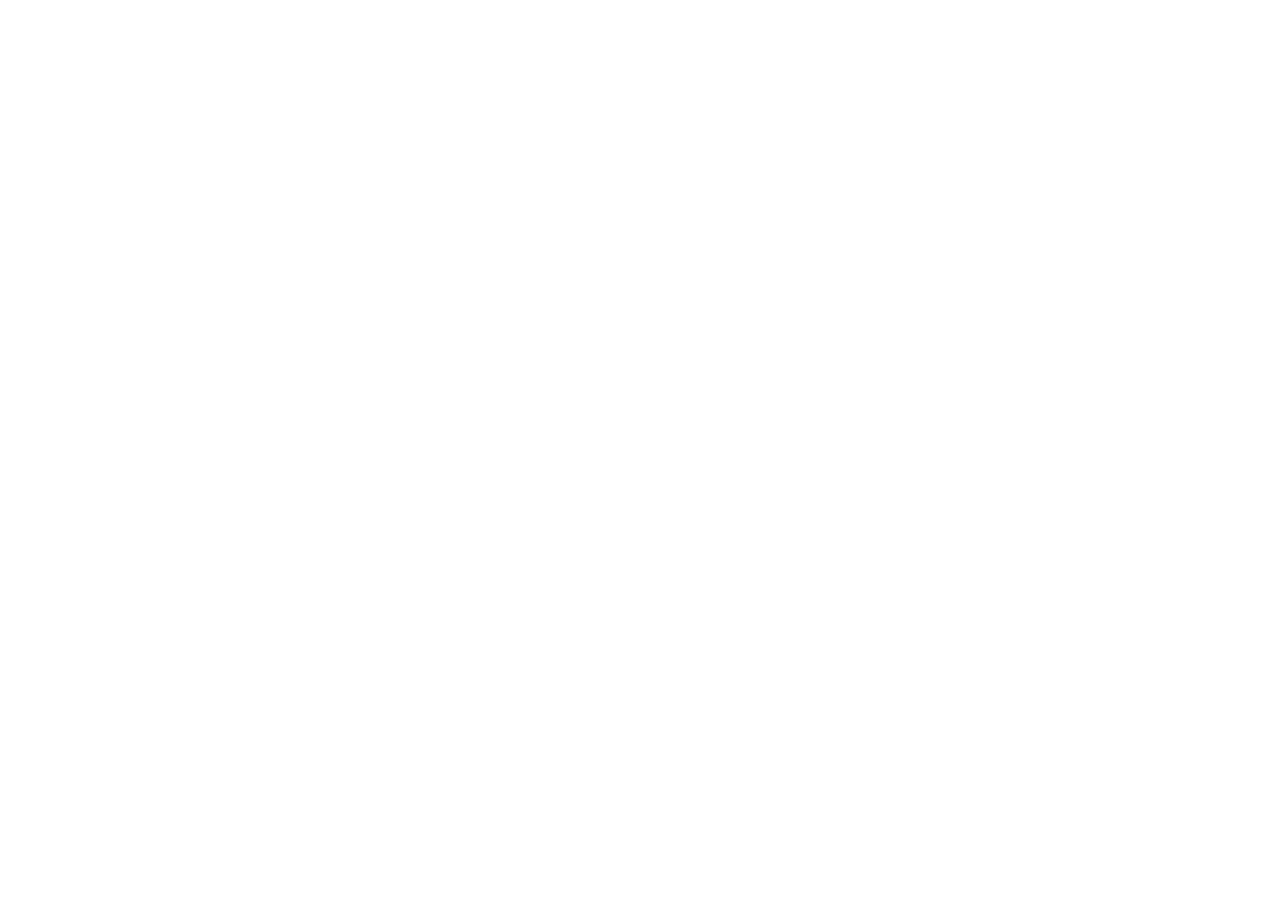
==== index.html @ 007af30f "Add files via upload" ====
<!DOCTYPE html>
<html>
<head>
<meta charset="UTF-8">
<meta name="viewport" content="width=device-width, initial-scale=1.0">
<meta http-equiv="X-UA-Compatible" content="ie=edge">
<title>Markmap</title>
<style>
* {
  margin: 0;
  padding: 0;
}
#mindmap {
  display: block;
  width: 100vw;
  height: 100vh;
}
</style>
<link rel="stylesheet" href="https://cdn.jsdelivr.net/npm/markmap-toolbar@0.16.0/dist/style.css">
</head>
<body>
<svg id="mindmap"></svg>
<script src="https://cdn.jsdelivr.net/npm/d3@7.8.5/dist/d3.min.js"></script><script src="https://cdn.jsdelivr.net/npm/markmap-view@0.16.0/dist/browser/index.js"></script><script src="https://cdn.jsdelivr.net/npm/markmap-toolbar@0.16.0/dist/index.js"></script><script>(r => {
                setTimeout(r);
              })(() => {
  const {
    markmap,
    mm
  } = window;
  const {
    el
  } = markmap.Toolbar.create(mm);
  el.setAttribute('style', 'position:absolute;bottom:20px;right:20px');
  document.body.append(el);
})</script><script>((getMarkmap, getOptions, root2, jsonOptions) => {
              const markmap = getMarkmap();
              window.mm = markmap.Markmap.create(
                "svg#mindmap",
                (getOptions || markmap.deriveOptions)(jsonOptions),
                root2
              );
            })(() => window.markmap,null,{"content":"Joseph","children":[{"content":"Early Life","children":[{"content":"Son of Jacob and Rachel","children":[{"content":"Eleventh son of Jacob","children":[],"payload":{"lines":"4,5"}},{"content":"First son of Rachel","children":[],"payload":{"lines":"5,6"}},{"content":"Born in Paddan Aram","children":[],"payload":{"lines":"6,8"}}],"payload":{"lines":"3,4"}},{"content":"Favored by Jacob","children":[{"content":"Received a special coat of many colors","children":[],"payload":{"lines":"9,10"}},{"content":"Caused jealousy among his brothers","children":[],"payload":{"lines":"10,12"}}],"payload":{"lines":"8,9"}}],"payload":{"lines":"2,3"}},{"content":"Dreams and Visions","children":[{"content":"Sheaves of Wheat Dream","children":[{"content":"Joseph's sheaf stood upright","children":[],"payload":{"lines":"14,15"}},{"content":"His brothers' sheaves bowed down to his","children":[],"payload":{"lines":"15,17"}}],"payload":{"lines":"13,14"}},{"content":"Sun, Moon, and Stars Dream","children":[{"content":"Sun, moon, and eleven stars bowed down to Joseph","children":[],"payload":{"lines":"18,19"}},{"content":"Symbolized his family's future subservience to him","children":[],"payload":{"lines":"19,21"}}],"payload":{"lines":"17,18"}}],"payload":{"lines":"12,13"}},{"content":"Sold into Slavery","children":[{"content":"Brothers' Jealousy","children":[{"content":"Plotted to kill Joseph","children":[],"payload":{"lines":"23,24"}},{"content":"Reuben intervened, suggesting to throw him into a pit","children":[],"payload":{"lines":"24,26"}}],"payload":{"lines":"22,23"}},{"content":"Sold to Ishmaelites","children":[{"content":"Judah proposed selling Joseph instead of killing him","children":[],"payload":{"lines":"27,28"}},{"content":"Sold for twenty pieces of silver","children":[],"payload":{"lines":"28,29"}},{"content":"Taken to Egypt","children":[],"payload":{"lines":"29,31"}}],"payload":{"lines":"26,27"}}],"payload":{"lines":"21,22"}},{"content":"Life in Egypt","children":[{"content":"Potiphar's House","children":[{"content":"Became a slave in Potiphar's house","children":[],"payload":{"lines":"33,34"}},{"content":"Found favor with Potiphar and was put in charge of the household","children":[],"payload":{"lines":"34,36"}}],"payload":{"lines":"32,33"}},{"content":"False Accusation","children":[{"content":"Potiphar's wife tried to seduce Joseph","children":[],"payload":{"lines":"37,38"}},{"content":"Joseph refused and fled, leaving his cloak behind","children":[],"payload":{"lines":"38,39"}},{"content":"Potiphar's wife accused Joseph of attempted rape","children":[],"payload":{"lines":"39,41"}}],"payload":{"lines":"36,37"}},{"content":"Imprisonment","children":[{"content":"Joseph was sent to prison","children":[],"payload":{"lines":"42,43"}},{"content":"Gained favor with the prison warden","children":[],"payload":{"lines":"43,44"}},{"content":"Put in charge of the prisoners","children":[],"payload":{"lines":"44,46"}}],"payload":{"lines":"41,42"}}],"payload":{"lines":"31,32"}},{"content":"Interpreting Dreams","children":[{"content":"Pharaoh's Cupbearer and Baker","children":[{"content":"Interpreted their dreams while in prison","children":[],"payload":{"lines":"48,49"}},{"content":"Cupbearer restored to his position","children":[],"payload":{"lines":"49,50"}},{"content":"Baker executed","children":[],"payload":{"lines":"50,52"}}],"payload":{"lines":"47,48"}},{"content":"Pharaoh's Dreams","children":[{"content":"Pharaoh dreamt of seven lean cows eating seven fat cows","children":[],"payload":{"lines":"53,54"}},{"content":"Dreamt of seven thin ears of grain swallowing seven full ears","children":[],"payload":{"lines":"54,55"}},{"content":"Joseph interpreted the dreams as seven years of plenty followed by seven years of famine","children":[],"payload":{"lines":"55,57"}}],"payload":{"lines":"52,53"}}],"payload":{"lines":"46,47"}},{"content":"Rise to Power","children":[{"content":"Appointed as Vizier","children":[{"content":"Pharaoh recognized Joseph's wisdom","children":[],"payload":{"lines":"59,60"}},{"content":"Put in charge of Egypt's food supply and distribution","children":[],"payload":{"lines":"60,62"}}],"payload":{"lines":"58,59"}},{"content":"Preparation for Famine","children":[{"content":"Stored grain during the seven years of plenty","children":[],"payload":{"lines":"63,64"}},{"content":"Prepared Egypt for the seven years of famine","children":[],"payload":{"lines":"64,66"}}],"payload":{"lines":"62,63"}}],"payload":{"lines":"57,58"}},{"content":"Reunion with Family","children":[{"content":"Brothers' First Visit","children":[{"content":"Brothers came to Egypt to buy grain during the famine","children":[],"payload":{"lines":"68,69"}},{"content":"Joseph recognized them but disguised himself","children":[],"payload":{"lines":"69,70"}},{"content":"Accused them of being spies and demanded they bring Benjamin","children":[],"payload":{"lines":"70,72"}}],"payload":{"lines":"67,68"}},{"content":"Second Visit and Revelation","children":[{"content":"Brothers returned with Benjamin","children":[],"payload":{"lines":"73,74"}},{"content":"Joseph tested their character and loyalty","children":[],"payload":{"lines":"74,75"}},{"content":"Revealed his true identity to his brothers","children":[],"payload":{"lines":"75,77"}}],"payload":{"lines":"72,73"}},{"content":"Family Moves to Egypt","children":[{"content":"Joseph sent for his father and entire family","children":[],"payload":{"lines":"78,79"}},{"content":"Pharaoh welcomed them and gave them the land of Goshen","children":[],"payload":{"lines":"79,80"}},{"content":"Jacob's family settled in Egypt","children":[],"payload":{"lines":"80,82"}}],"payload":{"lines":"77,78"}}],"payload":{"lines":"66,67"}},{"content":"Legacy","children":[{"content":"Preservation of Israel","children":[{"content":"Joseph's wisdom and leadership saved his family from famine","children":[],"payload":{"lines":"84,85"}},{"content":"Allowed Israel to grow and multiply in Egypt","children":[],"payload":{"lines":"85,87"}}],"payload":{"lines":"83,84"}},{"content":"Forgiveness and Reconciliation","children":[{"content":"Joseph forgave his brothers for their past actions","children":[],"payload":{"lines":"88,89"}},{"content":"Demonstrated the importance of forgiveness and trust in God's plan","children":[],"payload":{"lines":"89,90"}}],"payload":{"lines":"87,88"}}],"payload":{"lines":"82,83"}}],"payload":{"lines":"0,1"}},{})</script>
</body>
</html>
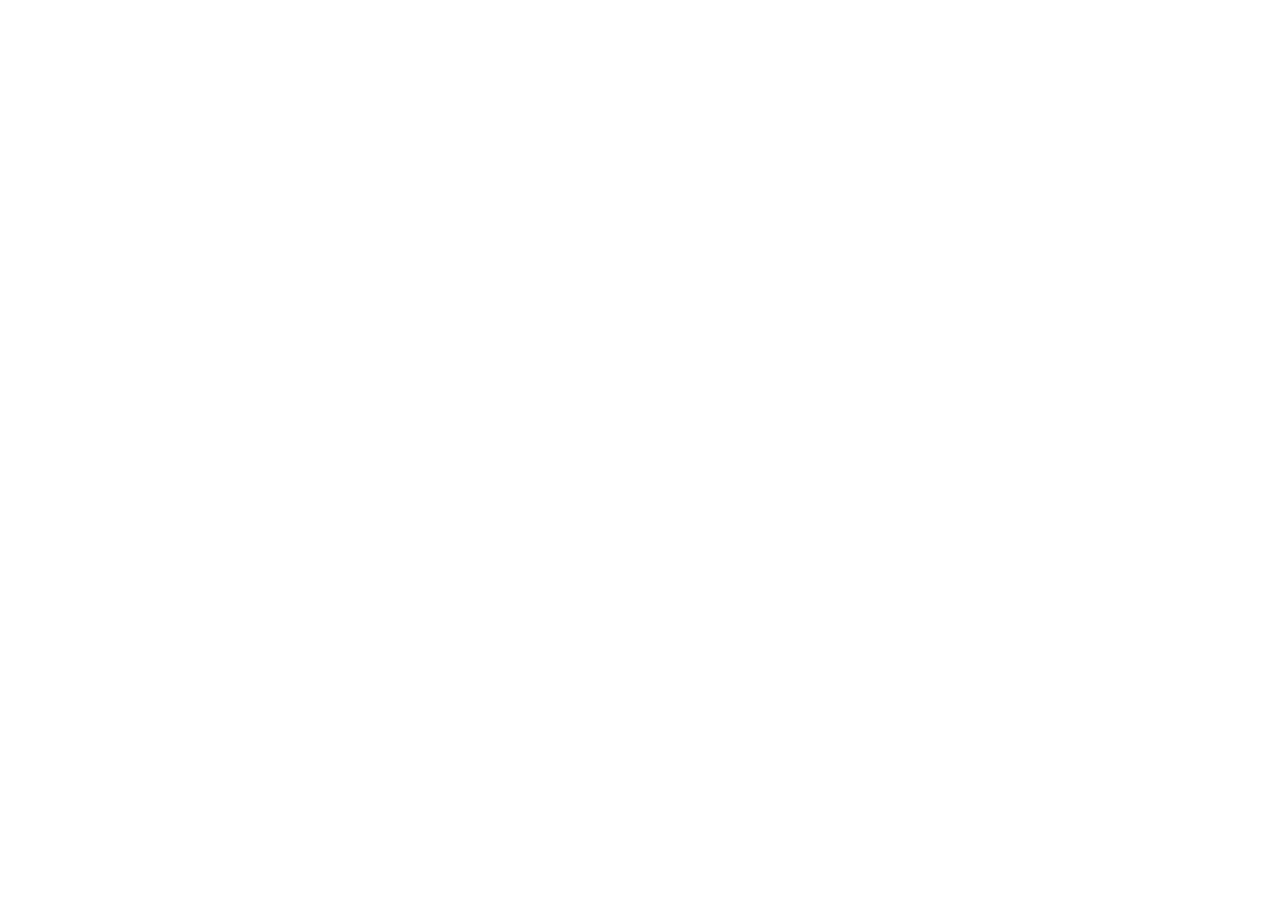
==== commit b20e8434: "addec custom.css" ====
--- a/index.html
+++ b/index.html
@@ -4,20 +4,14 @@
 <meta charset="UTF-8">
 <meta name="viewport" content="width=device-width, initial-scale=1.0">
 <meta http-equiv="X-UA-Compatible" content="ie=edge">
-<title>Markmap</title>
-<style>
-* {
-  margin: 0;
-  padding: 0;
-}
-#mindmap {
-  display: block;
-  width: 100vw;
-  height: 100vh;
-}
-</style>
+<title>Rudi Jetson</title>
+<!-- Link to your external custom stylesheet -->
+<link rel="stylesheet" href="custom.css">
+<!-- Link to markmap-toolbar stylesheet -->
 <link rel="stylesheet" href="https://cdn.jsdelivr.net/npm/markmap-toolbar@0.16.0/dist/style.css">
 </head>
+<!-- Rest of your HTML document -->
+
 <body>
 <svg id="mindmap"></svg>
 <script src="https://cdn.jsdelivr.net/npm/d3@7.8.5/dist/d3.min.js"></script><script src="https://cdn.jsdelivr.net/npm/markmap-view@0.16.0/dist/browser/index.js"></script><script src="https://cdn.jsdelivr.net/npm/markmap-toolbar@0.16.0/dist/index.js"></script><script>(r => {
@@ -39,6 +33,6 @@
                 (getOptions || markmap.deriveOptions)(jsonOptions),
                 root2
               );
-            })(() => window.markmap,null,{"content":"Joseph","children":[{"content":"Early Life","children":[{"content":"Son of Jacob and Rachel","children":[{"content":"Eleventh son of Jacob","children":[],"payload":{"lines":"4,5"}},{"content":"First son of Rachel","children":[],"payload":{"lines":"5,6"}},{"content":"Born in Paddan Aram","children":[],"payload":{"lines":"6,8"}}],"payload":{"lines":"3,4"}},{"content":"Favored by Jacob","children":[{"content":"Received a special coat of many colors","children":[],"payload":{"lines":"9,10"}},{"content":"Caused jealousy among his brothers","children":[],"payload":{"lines":"10,12"}}],"payload":{"lines":"8,9"}}],"payload":{"lines":"2,3"}},{"content":"Dreams and Visions","children":[{"content":"Sheaves of Wheat Dream","children":[{"content":"Joseph's sheaf stood upright","children":[],"payload":{"lines":"14,15"}},{"content":"His brothers' sheaves bowed down to his","children":[],"payload":{"lines":"15,17"}}],"payload":{"lines":"13,14"}},{"content":"Sun, Moon, and Stars Dream","children":[{"content":"Sun, moon, and eleven stars bowed down to Joseph","children":[],"payload":{"lines":"18,19"}},{"content":"Symbolized his family's future subservience to him","children":[],"payload":{"lines":"19,21"}}],"payload":{"lines":"17,18"}}],"payload":{"lines":"12,13"}},{"content":"Sold into Slavery","children":[{"content":"Brothers' Jealousy","children":[{"content":"Plotted to kill Joseph","children":[],"payload":{"lines":"23,24"}},{"content":"Reuben intervened, suggesting to throw him into a pit","children":[],"payload":{"lines":"24,26"}}],"payload":{"lines":"22,23"}},{"content":"Sold to Ishmaelites","children":[{"content":"Judah proposed selling Joseph instead of killing him","children":[],"payload":{"lines":"27,28"}},{"content":"Sold for twenty pieces of silver","children":[],"payload":{"lines":"28,29"}},{"content":"Taken to Egypt","children":[],"payload":{"lines":"29,31"}}],"payload":{"lines":"26,27"}}],"payload":{"lines":"21,22"}},{"content":"Life in Egypt","children":[{"content":"Potiphar's House","children":[{"content":"Became a slave in Potiphar's house","children":[],"payload":{"lines":"33,34"}},{"content":"Found favor with Potiphar and was put in charge of the household","children":[],"payload":{"lines":"34,36"}}],"payload":{"lines":"32,33"}},{"content":"False Accusation","children":[{"content":"Potiphar's wife tried to seduce Joseph","children":[],"payload":{"lines":"37,38"}},{"content":"Joseph refused and fled, leaving his cloak behind","children":[],"payload":{"lines":"38,39"}},{"content":"Potiphar's wife accused Joseph of attempted rape","children":[],"payload":{"lines":"39,41"}}],"payload":{"lines":"36,37"}},{"content":"Imprisonment","children":[{"content":"Joseph was sent to prison","children":[],"payload":{"lines":"42,43"}},{"content":"Gained favor with the prison warden","children":[],"payload":{"lines":"43,44"}},{"content":"Put in charge of the prisoners","children":[],"payload":{"lines":"44,46"}}],"payload":{"lines":"41,42"}}],"payload":{"lines":"31,32"}},{"content":"Interpreting Dreams","children":[{"content":"Pharaoh's Cupbearer and Baker","children":[{"content":"Interpreted their dreams while in prison","children":[],"payload":{"lines":"48,49"}},{"content":"Cupbearer restored to his position","children":[],"payload":{"lines":"49,50"}},{"content":"Baker executed","children":[],"payload":{"lines":"50,52"}}],"payload":{"lines":"47,48"}},{"content":"Pharaoh's Dreams","children":[{"content":"Pharaoh dreamt of seven lean cows eating seven fat cows","children":[],"payload":{"lines":"53,54"}},{"content":"Dreamt of seven thin ears of grain swallowing seven full ears","children":[],"payload":{"lines":"54,55"}},{"content":"Joseph interpreted the dreams as seven years of plenty followed by seven years of famine","children":[],"payload":{"lines":"55,57"}}],"payload":{"lines":"52,53"}}],"payload":{"lines":"46,47"}},{"content":"Rise to Power","children":[{"content":"Appointed as Vizier","children":[{"content":"Pharaoh recognized Joseph's wisdom","children":[],"payload":{"lines":"59,60"}},{"content":"Put in charge of Egypt's food supply and distribution","children":[],"payload":{"lines":"60,62"}}],"payload":{"lines":"58,59"}},{"content":"Preparation for Famine","children":[{"content":"Stored grain during the seven years of plenty","children":[],"payload":{"lines":"63,64"}},{"content":"Prepared Egypt for the seven years of famine","children":[],"payload":{"lines":"64,66"}}],"payload":{"lines":"62,63"}}],"payload":{"lines":"57,58"}},{"content":"Reunion with Family","children":[{"content":"Brothers' First Visit","children":[{"content":"Brothers came to Egypt to buy grain during the famine","children":[],"payload":{"lines":"68,69"}},{"content":"Joseph recognized them but disguised himself","children":[],"payload":{"lines":"69,70"}},{"content":"Accused them of being spies and demanded they bring Benjamin","children":[],"payload":{"lines":"70,72"}}],"payload":{"lines":"67,68"}},{"content":"Second Visit and Revelation","children":[{"content":"Brothers returned with Benjamin","children":[],"payload":{"lines":"73,74"}},{"content":"Joseph tested their character and loyalty","children":[],"payload":{"lines":"74,75"}},{"content":"Revealed his true identity to his brothers","children":[],"payload":{"lines":"75,77"}}],"payload":{"lines":"72,73"}},{"content":"Family Moves to Egypt","children":[{"content":"Joseph sent for his father and entire family","children":[],"payload":{"lines":"78,79"}},{"content":"Pharaoh welcomed them and gave them the land of Goshen","children":[],"payload":{"lines":"79,80"}},{"content":"Jacob's family settled in Egypt","children":[],"payload":{"lines":"80,82"}}],"payload":{"lines":"77,78"}}],"payload":{"lines":"66,67"}},{"content":"Legacy","children":[{"content":"Preservation of Israel","children":[{"content":"Joseph's wisdom and leadership saved his family from famine","children":[],"payload":{"lines":"84,85"}},{"content":"Allowed Israel to grow and multiply in Egypt","children":[],"payload":{"lines":"85,87"}}],"payload":{"lines":"83,84"}},{"content":"Forgiveness and Reconciliation","children":[{"content":"Joseph forgave his brothers for their past actions","children":[],"payload":{"lines":"88,89"}},{"content":"Demonstrated the importance of forgiveness and trust in God's plan","children":[],"payload":{"lines":"89,90"}}],"payload":{"lines":"87,88"}}],"payload":{"lines":"82,83"}}],"payload":{"lines":"0,1"}},{})</script>
+            })(() => window.markmap,null,{"content":"Second Brain","children":[{"content":"Definition and Concept","children":[{"content":"What is a Second Brain?","children":[{"content":"A method of externalizing and organizing your thoughts using digital tools.","children":[],"payload":{"lines":"4,5"}},{"content":"Helps in capturing, organizing, and reviewing information.","children":[],"payload":{"lines":"5,6"}}],"payload":{"lines":"3,4"}},{"content":"Importance","children":[{"content":"Reduces cognitive overload by offloading thoughts.","children":[],"payload":{"lines":"7,8"}},{"content":"Enhances productivity and creativity.","children":[],"payload":{"lines":"8,10"}}],"payload":{"lines":"6,7"}}],"payload":{"lines":"2,3"}},{"content":"Core Pillars","children":[{"content":"Capture","children":[{"content":"Collecting ideas, notes, and inspirations as they occur.","children":[],"payload":{"lines":"12,13"}},{"content":"Tools: Note-taking apps, voice memos.","children":[],"payload":{"lines":"13,14"}}],"payload":{"lines":"11,12"}},{"content":"Clarify","children":[{"content":"Making sense of captured information.","children":[],"payload":{"lines":"15,16"}},{"content":"Process involves tagging, categorizing, or summarizing.","children":[],"payload":{"lines":"16,17"}}],"payload":{"lines":"14,15"}},{"content":"Organize","children":[{"content":"Structuring information in a navigable and intuitive system.","children":[],"payload":{"lines":"18,19"}},{"content":"Use of folders, tags, and databases.","children":[],"payload":{"lines":"19,20"}}],"payload":{"lines":"17,18"}},{"content":"Reflect","children":[{"content":"Regular review of the information to make connections and derive insights.","children":[],"payload":{"lines":"21,22"}},{"content":"Scheduled reflection sessions.","children":[],"payload":{"lines":"22,23"}}],"payload":{"lines":"20,21"}},{"content":"Engage","children":[{"content":"Putting the organized and reflected upon information into action.","children":[],"payload":{"lines":"24,25"}},{"content":"Writing, creating projects, or completing tasks.","children":[],"payload":{"lines":"25,27"}}],"payload":{"lines":"23,24"}}],"payload":{"lines":"10,11"}},{"content":"Tools and Applications","children":[{"content":"Note-Taking Apps","children":[{"content":"Evernote, Notion, OneNote for comprehensive data collection.","children":[],"payload":{"lines":"29,30"}}],"payload":{"lines":"28,29"}},{"content":"Digital Mind Maps","children":[{"content":"XMind, MindMeister for visual organization.","children":[],"payload":{"lines":"31,32"}}],"payload":{"lines":"30,31"}},{"content":"Task Managers","children":[{"content":"Todoist, Trello for action-oriented organization.","children":[],"payload":{"lines":"33,35"}}],"payload":{"lines":"32,33"}}],"payload":{"lines":"27,28"}},{"content":"Implementation Strategies","children":[{"content":"Setting Up Your System","children":[{"content":"Selecting tools that fit personal preferences and workflow.","children":[],"payload":{"lines":"37,38"}},{"content":"Developing a consistent habit of using and maintaining the system.","children":[],"payload":{"lines":"38,39"}}],"payload":{"lines":"36,37"}},{"content":"Best Practices","children":[{"content":"Regular capture to avoid losing valuable thoughts.","children":[],"payload":{"lines":"40,41"}},{"content":"Weekly review sessions to update and reflect on the content.","children":[],"payload":{"lines":"41,42"}},{"content":"Keeping the system simple to ensure long-term use.","children":[],"payload":{"lines":"42,44"}}],"payload":{"lines":"39,40"}}],"payload":{"lines":"35,36"}},{"content":"Challenges and Solutions","children":[{"content":"Information Overload","children":[{"content":"Implementing a robust tagging and categorization system.","children":[],"payload":{"lines":"46,47"}}],"payload":{"lines":"45,46"}},{"content":"Consistency in Usage","children":[{"content":"Creating routines and triggers to regular capture and review.","children":[],"payload":{"lines":"48,49"}}],"payload":{"lines":"47,48"}},{"content":"Technology Dependence","children":[{"content":"Keeping backups and choosing reliable platforms.","children":[],"payload":{"lines":"50,52"}}],"payload":{"lines":"49,50"}}],"payload":{"lines":"44,45"}},{"content":"Benefits","children":[{"content":"Personal Productivity","children":[{"content":"Reduces forgetting important tasks and ideas.","children":[],"payload":{"lines":"54,55"}},{"content":"Helps prioritize and execute tasks more effectively.","children":[],"payload":{"lines":"55,56"}}],"payload":{"lines":"53,54"}},{"content":"Creative Projects","children":[{"content":"Facilitates brainstorming and ideation.","children":[],"payload":{"lines":"57,58"}},{"content":"Useful in organizing research and resources.","children":[],"payload":{"lines":"58,59"}}],"payload":{"lines":"56,57"}},{"content":"Learning and Growth","children":[{"content":"Makes it easier to track learning progress over time.","children":[],"payload":{"lines":"60,61"}},{"content":"Encourages active engagement with new information.","children":[],"payload":{"lines":"61,62"}}],"payload":{"lines":"59,60"}}],"payload":{"lines":"52,53"}}],"payload":{"lines":"0,1"}},{})</script>
 </body>
 </html>
--- a/custom.css
+++ b/custom.css
@@ -0,0 +1,51 @@
+/* Reset some basic elements */
+html, body {
+  height: 100%;
+  width: 100%;
+  font-family: 'Arial', sans-serif; /* You can change this to any font you like */
+}
+
+/* Set the default background color and text color */
+body {
+  background-color: #fff; /* White background */
+  color: #333; /* Dark grey text */
+}
+
+/* Style for main content area */
+.main-content {
+  margin: 10px;
+  padding: 10px;
+}
+
+/* Custom styles for headers */
+h1 {
+  color: #000; /* Black color for h1 headers */
+  text-align: center; /* Center-align the text */
+}
+
+/* Custom styles for links */
+a {
+  color: #0066cc; /* Blue color for links */
+  text-decoration: none; /* No underline on links */
+}
+
+a:hover {
+  text-decoration: underline; /* Underline on hover */
+}
+
+/* Custom styles for buttons */
+button {
+  background-color: #008cba; /* Blue background for buttons */
+  color: #ffffff; /* White text for buttons */
+  padding: 10px 15px; /* Top/bottom padding of 10px and left/right padding of 15px */
+  border: none;
+  border-radius: 5px; /* Rounded corners for buttons */
+  cursor: pointer; /* Mouse cursor turns to pointer when over button */
+}
+
+button:hover {
+  background-color: #005f73; /* Darker blue on hover */
+}
+
+/* Add more custom styles below */
+/* ... */
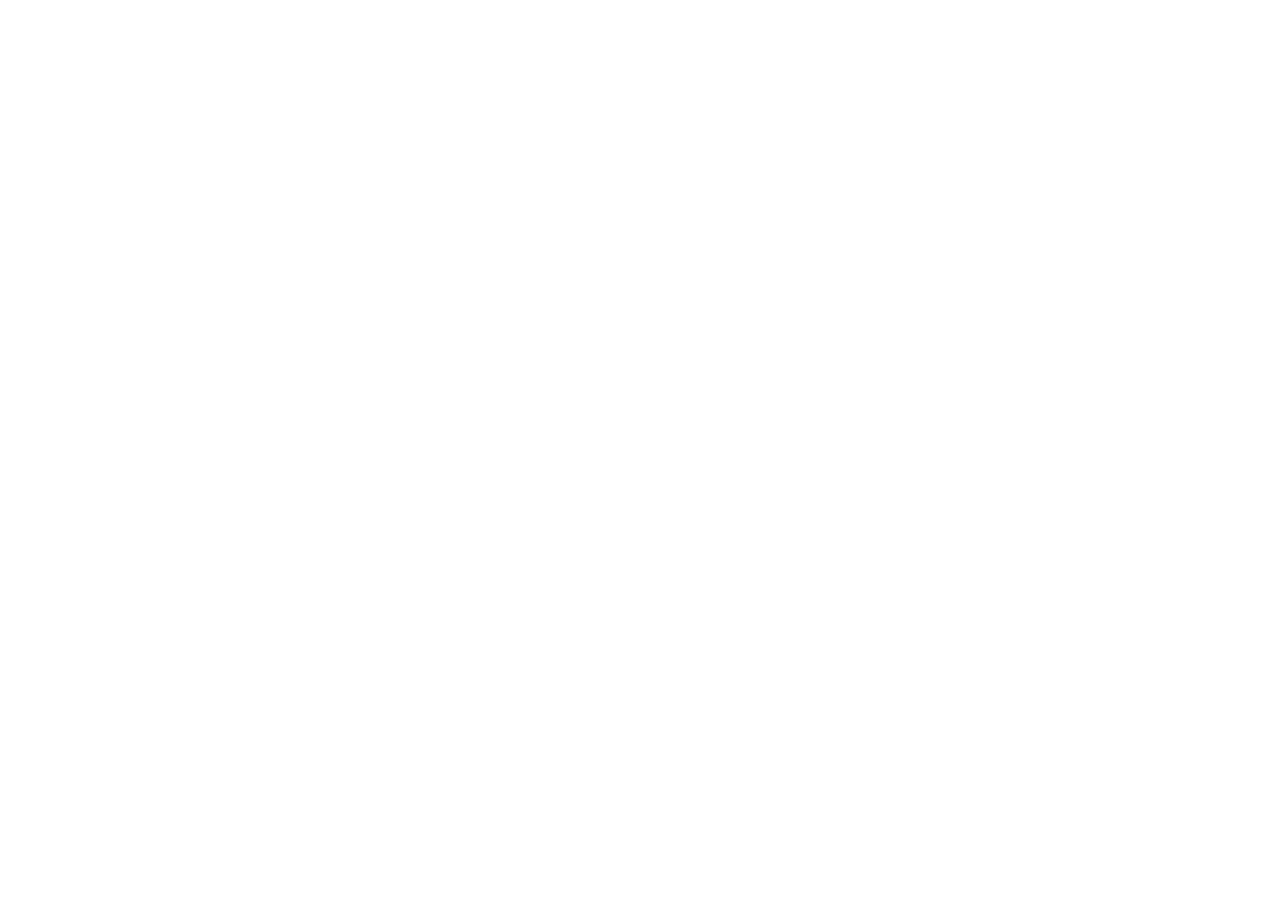
==== commit f4ea1f37: "Update index.html" ====
--- a/index.html
+++ b/index.html
@@ -4,13 +4,20 @@
 <meta charset="UTF-8">
 <meta name="viewport" content="width=device-width, initial-scale=1.0">
 <meta http-equiv="X-UA-Compatible" content="ie=edge">
-<title>Rudi Jetson</title>
-<!-- Link to your external custom stylesheet -->
-<link rel="stylesheet" href="custom.css">
-<!-- Link to markmap-toolbar stylesheet -->
+<title>Markmap</title>
+<style>
+* {
+  margin: 0;
+  padding: 0;
+}
+#mindmap {
+  display: block;
+  width: 100vw;
+  height: 100vh;
+}
+</style>
 <link rel="stylesheet" href="https://cdn.jsdelivr.net/npm/markmap-toolbar@0.16.0/dist/style.css">
 </head>
-<!-- Rest of your HTML document -->
 
 <body>
 <svg id="mindmap"></svg>
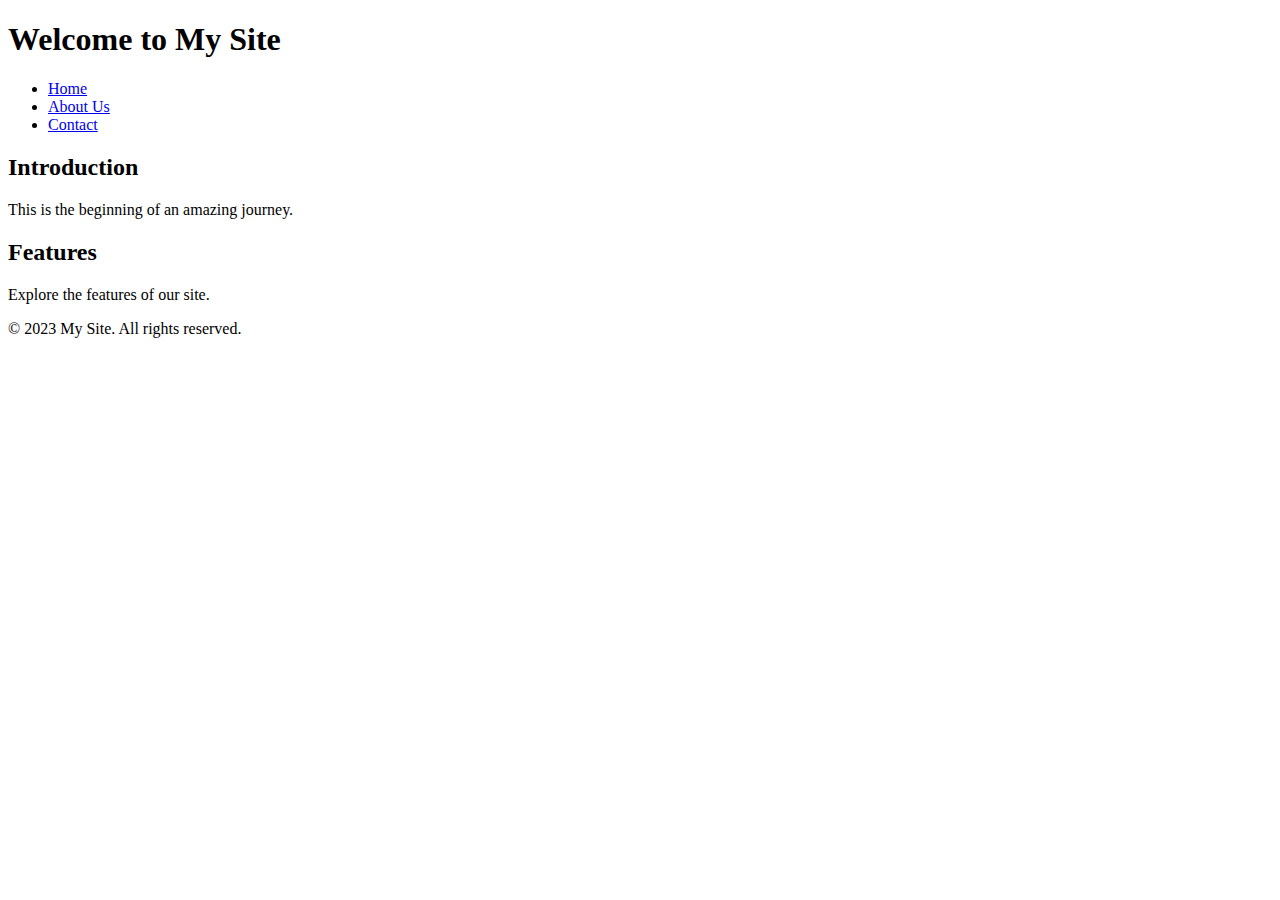
==== commit d0bf7ab0: "Update index.html" ====
--- a/index.html
+++ b/index.html
@@ -1,45 +1,42 @@
 <!DOCTYPE html>
-<html>
+<html lang="en">
 <head>
-<meta charset="UTF-8">
-<meta name="viewport" content="width=device-width, initial-scale=1.0">
-<meta http-equiv="X-UA-Compatible" content="ie=edge">
-<title>Markmap</title>
-<style>
-* {
-  margin: 0;
-  padding: 0;
-}
-#mindmap {
-  display: block;
-  width: 100vw;
-  height: 100vh;
-}
-</style>
-<link rel="stylesheet" href="https://cdn.jsdelivr.net/npm/markmap-toolbar@0.16.0/dist/style.css">
+    <meta charset="UTF-8">
+    <meta name="viewport" content="width=device-width, initial-scale=1.0">
+    <meta http-equiv="X-UA-Compatible" content="ie=edge">
+    <title>My Homepage</title>
+    <link rel="stylesheet" href="custom.css">
 </head>
+<body>
+    <header>
+        <h1>Welcome to My Site</h1>
+        <nav id="navbar">
+            <ul>
+                <li><a href="index.html" class="active">Home</a></li>
+                <li><a href="about.html">About Us</a></li>
+                <li><a href="contact.html">Contact</a></li>
+                <!-- Add more navigation links as needed -->
+            </ul>
+        </nav>
+    </header>
 
-<body>
-<svg id="mindmap"></svg>
-<script src="https://cdn.jsdelivr.net/npm/d3@7.8.5/dist/d3.min.js"></script><script src="https://cdn.jsdelivr.net/npm/markmap-view@0.16.0/dist/browser/index.js"></script><script src="https://cdn.jsdelivr.net/npm/markmap-toolbar@0.16.0/dist/index.js"></script><script>(r => {
-                setTimeout(r);
-              })(() => {
-  const {
-    markmap,
-    mm
-  } = window;
-  const {
-    el
-  } = markmap.Toolbar.create(mm);
-  el.setAttribute('style', 'position:absolute;bottom:20px;right:20px');
-  document.body.append(el);
-})</script><script>((getMarkmap, getOptions, root2, jsonOptions) => {
-              const markmap = getMarkmap();
-              window.mm = markmap.Markmap.create(
-                "svg#mindmap",
-                (getOptions || markmap.deriveOptions)(jsonOptions),
-                root2
-              );
-            })(() => window.markmap,null,{"content":"Second Brain","children":[{"content":"Definition and Concept","children":[{"content":"What is a Second Brain?","children":[{"content":"A method of externalizing and organizing your thoughts using digital tools.","children":[],"payload":{"lines":"4,5"}},{"content":"Helps in capturing, organizing, and reviewing information.","children":[],"payload":{"lines":"5,6"}}],"payload":{"lines":"3,4"}},{"content":"Importance","children":[{"content":"Reduces cognitive overload by offloading thoughts.","children":[],"payload":{"lines":"7,8"}},{"content":"Enhances productivity and creativity.","children":[],"payload":{"lines":"8,10"}}],"payload":{"lines":"6,7"}}],"payload":{"lines":"2,3"}},{"content":"Core Pillars","children":[{"content":"Capture","children":[{"content":"Collecting ideas, notes, and inspirations as they occur.","children":[],"payload":{"lines":"12,13"}},{"content":"Tools: Note-taking apps, voice memos.","children":[],"payload":{"lines":"13,14"}}],"payload":{"lines":"11,12"}},{"content":"Clarify","children":[{"content":"Making sense of captured information.","children":[],"payload":{"lines":"15,16"}},{"content":"Process involves tagging, categorizing, or summarizing.","children":[],"payload":{"lines":"16,17"}}],"payload":{"lines":"14,15"}},{"content":"Organize","children":[{"content":"Structuring information in a navigable and intuitive system.","children":[],"payload":{"lines":"18,19"}},{"content":"Use of folders, tags, and databases.","children":[],"payload":{"lines":"19,20"}}],"payload":{"lines":"17,18"}},{"content":"Reflect","children":[{"content":"Regular review of the information to make connections and derive insights.","children":[],"payload":{"lines":"21,22"}},{"content":"Scheduled reflection sessions.","children":[],"payload":{"lines":"22,23"}}],"payload":{"lines":"20,21"}},{"content":"Engage","children":[{"content":"Putting the organized and reflected upon information into action.","children":[],"payload":{"lines":"24,25"}},{"content":"Writing, creating projects, or completing tasks.","children":[],"payload":{"lines":"25,27"}}],"payload":{"lines":"23,24"}}],"payload":{"lines":"10,11"}},{"content":"Tools and Applications","children":[{"content":"Note-Taking Apps","children":[{"content":"Evernote, Notion, OneNote for comprehensive data collection.","children":[],"payload":{"lines":"29,30"}}],"payload":{"lines":"28,29"}},{"content":"Digital Mind Maps","children":[{"content":"XMind, MindMeister for visual organization.","children":[],"payload":{"lines":"31,32"}}],"payload":{"lines":"30,31"}},{"content":"Task Managers","children":[{"content":"Todoist, Trello for action-oriented organization.","children":[],"payload":{"lines":"33,35"}}],"payload":{"lines":"32,33"}}],"payload":{"lines":"27,28"}},{"content":"Implementation Strategies","children":[{"content":"Setting Up Your System","children":[{"content":"Selecting tools that fit personal preferences and workflow.","children":[],"payload":{"lines":"37,38"}},{"content":"Developing a consistent habit of using and maintaining the system.","children":[],"payload":{"lines":"38,39"}}],"payload":{"lines":"36,37"}},{"content":"Best Practices","children":[{"content":"Regular capture to avoid losing valuable thoughts.","children":[],"payload":{"lines":"40,41"}},{"content":"Weekly review sessions to update and reflect on the content.","children":[],"payload":{"lines":"41,42"}},{"content":"Keeping the system simple to ensure long-term use.","children":[],"payload":{"lines":"42,44"}}],"payload":{"lines":"39,40"}}],"payload":{"lines":"35,36"}},{"content":"Challenges and Solutions","children":[{"content":"Information Overload","children":[{"content":"Implementing a robust tagging and categorization system.","children":[],"payload":{"lines":"46,47"}}],"payload":{"lines":"45,46"}},{"content":"Consistency in Usage","children":[{"content":"Creating routines and triggers to regular capture and review.","children":[],"payload":{"lines":"48,49"}}],"payload":{"lines":"47,48"}},{"content":"Technology Dependence","children":[{"content":"Keeping backups and choosing reliable platforms.","children":[],"payload":{"lines":"50,52"}}],"payload":{"lines":"49,50"}}],"payload":{"lines":"44,45"}},{"content":"Benefits","children":[{"content":"Personal Productivity","children":[{"content":"Reduces forgetting important tasks and ideas.","children":[],"payload":{"lines":"54,55"}},{"content":"Helps prioritize and execute tasks more effectively.","children":[],"payload":{"lines":"55,56"}}],"payload":{"lines":"53,54"}},{"content":"Creative Projects","children":[{"content":"Facilitates brainstorming and ideation.","children":[],"payload":{"lines":"57,58"}},{"content":"Useful in organizing research and resources.","children":[],"payload":{"lines":"58,59"}}],"payload":{"lines":"56,57"}},{"content":"Learning and Growth","children":[{"content":"Makes it easier to track learning progress over time.","children":[],"payload":{"lines":"60,61"}},{"content":"Encourages active engagement with new information.","children":[],"payload":{"lines":"61,62"}}],"payload":{"lines":"59,60"}}],"payload":{"lines":"52,53"}}],"payload":{"lines":"0,1"}},{})</script>
+    <main>
+        <section id="introduction">
+            <h2>Introduction</h2>
+            <p>This is the beginning of an amazing journey.</p>
+        </section>
+        <section id="features">
+            <h2>Features</h2>
+            <p>Explore the features of our site.</p>
+            <!-- You can add more content here such as images, lists, etc. -->
+        </section>
+        <!-- Add more sections as needed -->
+    </main>
+
+    <footer>
+        <p>&copy; 2023 My Site. All rights reserved.</p>
+    </footer>
+
+    <script src="script.js"></script>
 </body>
 </html>
--- a/custom.css
+++ b/custom.css
@@ -0,0 +1,2 @@
+
+
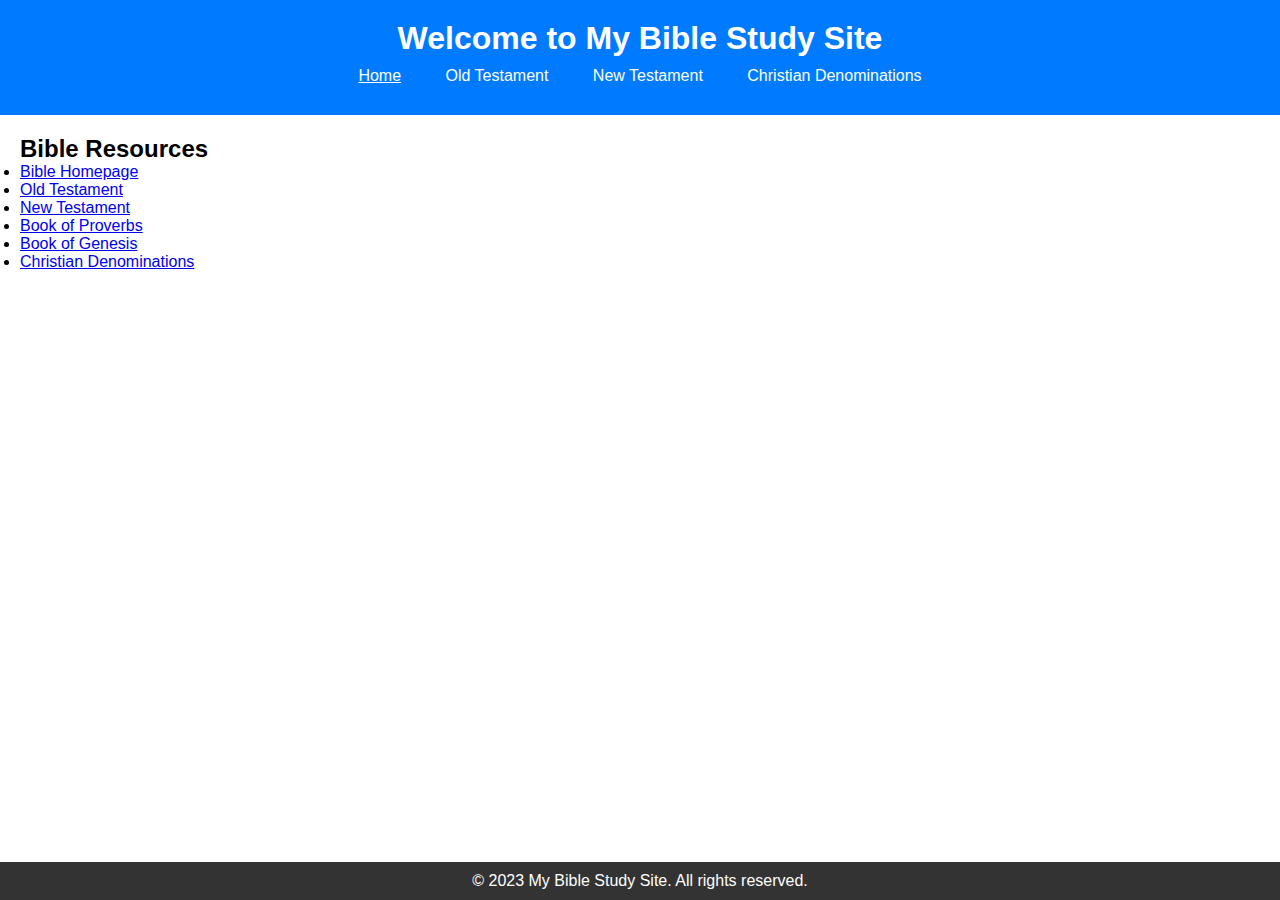
==== commit 138fd6a6: "Update index.html" ====
--- a/index.html
+++ b/index.html
@@ -9,32 +9,33 @@
 </head>
 <body>
     <header>
-        <h1>Welcome to My Site</h1>
+        <h1>Welcome to My Bible Study Site</h1>
         <nav id="navbar">
             <ul>
                 <li><a href="index.html" class="active">Home</a></li>
-                <li><a href="about.html">About Us</a></li>
-                <li><a href="contact.html">Contact</a></li>
-                <!-- Add more navigation links as needed -->
+                <li><a href="old-testament.html">Old Testament</a></li>
+                <li><a href="new-testament.html">New Testament</a></li>
+                <li><a href="christian-denominations.html">Christian Denominations</a></li>
             </ul>
         </nav>
     </header>
 
     <main>
-        <section id="introduction">
-            <h2>Introduction</h2>
-            <p>This is the beginning of an amazing journey.</p>
+        <section id="bible-resources">
+            <h2>Bible Resources</h2>
+            <ul>
+                <li><a href="bible.html">Bible Homepage</a></li>
+                <li><a href="old-testament.html">Old Testament</a></li>
+                <li><a href="new-testament.html">New Testament</a></li>
+                <li><a href="book-of-proverbs.html">Book of Proverbs</a></li>
+                <li><a href="book-of-genesis.html">Book of Genesis</a></li>
+                <li><a href="christian-denominations.html">Christian Denominations</a></li>
+            </ul>
         </section>
-        <section id="features">
-            <h2>Features</h2>
-            <p>Explore the features of our site.</p>
-            <!-- You can add more content here such as images, lists, etc. -->
-        </section>
-        <!-- Add more sections as needed -->
     </main>
 
     <footer>
-        <p>&copy; 2023 My Site. All rights reserved.</p>
+        <p>&copy; 2023 My Bible Study Site. All rights reserved.</p>
     </footer>
 
     <script src="script.js"></script>
--- a/custom.css
+++ b/custom.css
@@ -1,2 +1,53 @@
 
+/* Basic Reset */
+* {
+    margin: 0;
+    padding: 0;
+    box-sizing: border-box;
+}
 
+body {
+    font-family: Arial, sans-serif;
+}
+
+header {
+    background-color: #007BFF;
+    color: #FFFFFF;
+    padding: 20px;
+    text-align: center;
+}
+
+nav#navbar ul {
+    list-style-type: none;
+    text-align: center;
+    padding: 10px;
+}
+
+nav#navbar ul li {
+    display: inline;
+    margin: 0 20px;
+}
+
+nav#navbar ul li a {
+    color: #FFFFFF;
+    text-decoration: none;
+}
+
+nav#navbar ul li a.active, nav#navbar ul li a:hover {
+    text-decoration: underline;
+}
+
+main {
+    padding: 20px;
+}
+
+footer {
+    background-color: #333333;
+    color: #FFFFFF;
+    text-align: center;
+    padding: 10px;
+    position: fixed;
+    bottom: 0;
+    width: 100%;
+}
+
